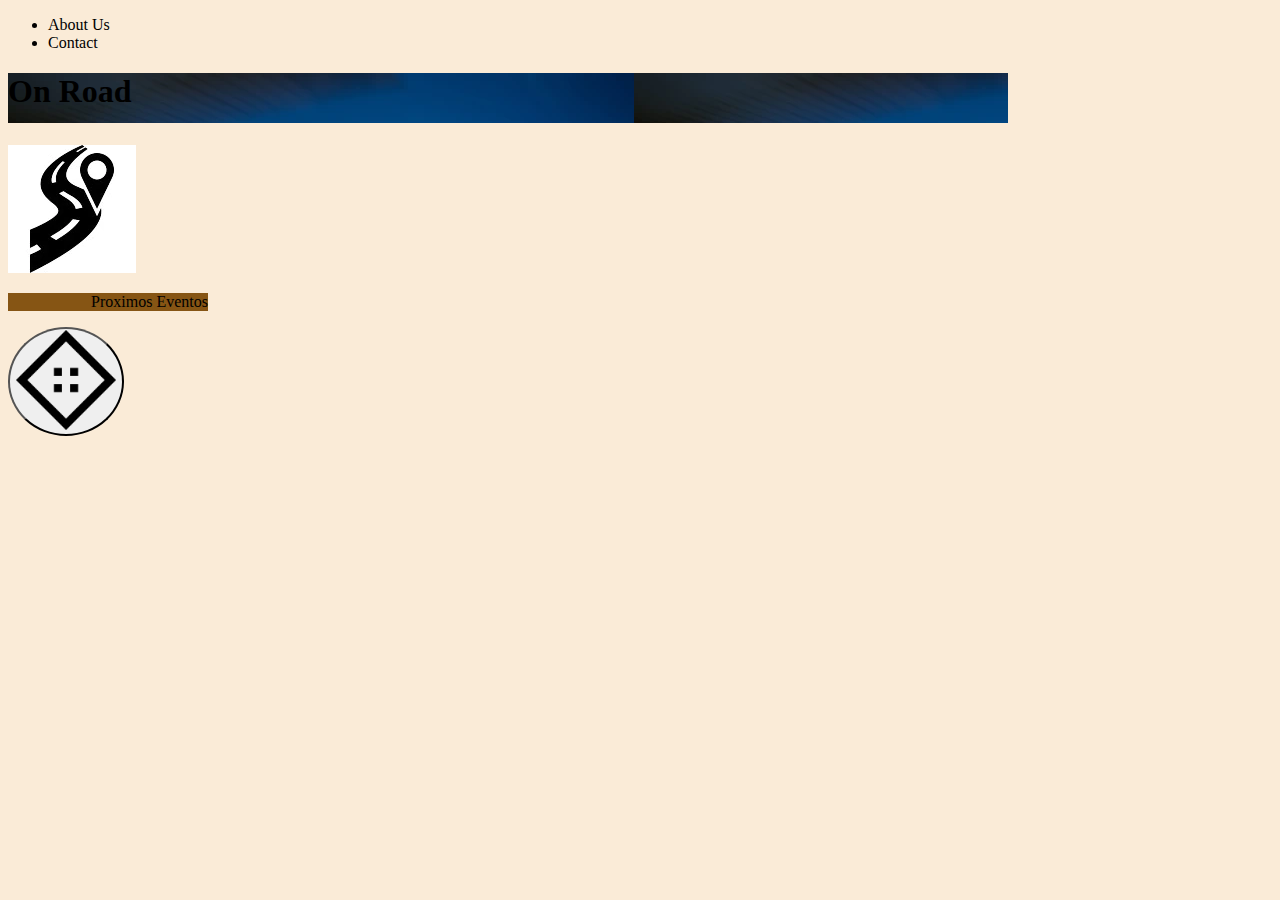
==== PORTFOLIO/index.html @ 01f9e438 "portfolio" ====
<!DOCTYPE html>
<html lang="en">
<head>
    <meta charset="UTF-8">
    <meta http-equiv="X-UA-Compatible" content="IE=edge">
    <meta name="viewport" content="width=device-width, initial-scale=1.0">
    <link rel="stylesheet" href="./style.css">
    <title>Portfolio</title>
</head>
<body>
   <nav>
    <ul>
        <li>About Us</li>
        <li>Contact</li>
    </ul>
</nav>
    
     <h1>On Road</h1>
    <img src="./imagenes/on road.webp" alt="road"> 
    <p class="eventos">Proximos Eventos</p>
   
    <button id="button"><img  class="boton" src="./imagenes/button.png" alt="opciones"></button>
  <main class="main">
    <div class="evento1">
        <i
    </div>
    
  </main> 
    

</body>
</html>
---- PORTFOLIO/style.css ----
body{
   background-color: antiquewhite;
}

h1{
    background-color: aquamarine;
    width: 1000px;
    background-image: url(./imagenes/on\ road\ 2.webp);
    height: 50px;


}



.eventos{
    background-color: rgb(134, 85, 20);
    display: flex;
    justify-content: right;
    width: 200px;
}

.boton{
    width: 100px;
 

}
#button{
    border-radius: 50%;

}
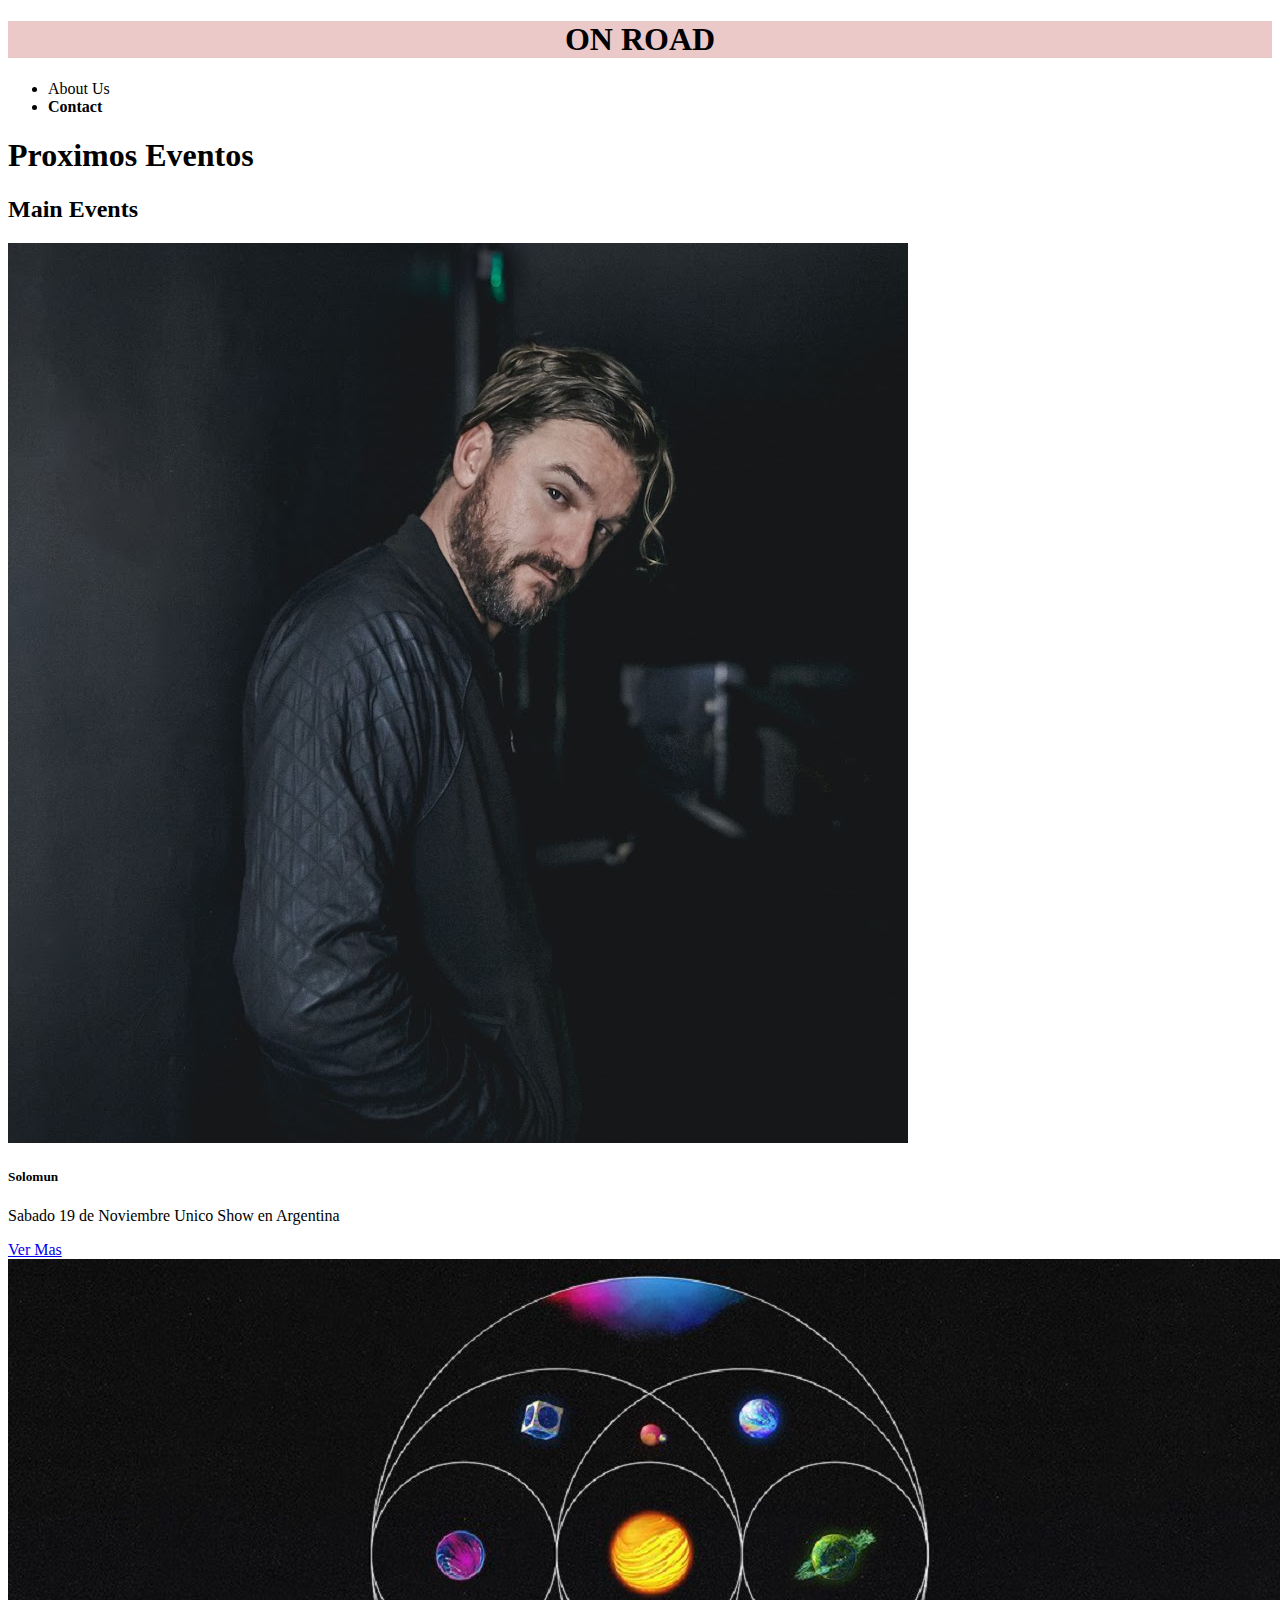
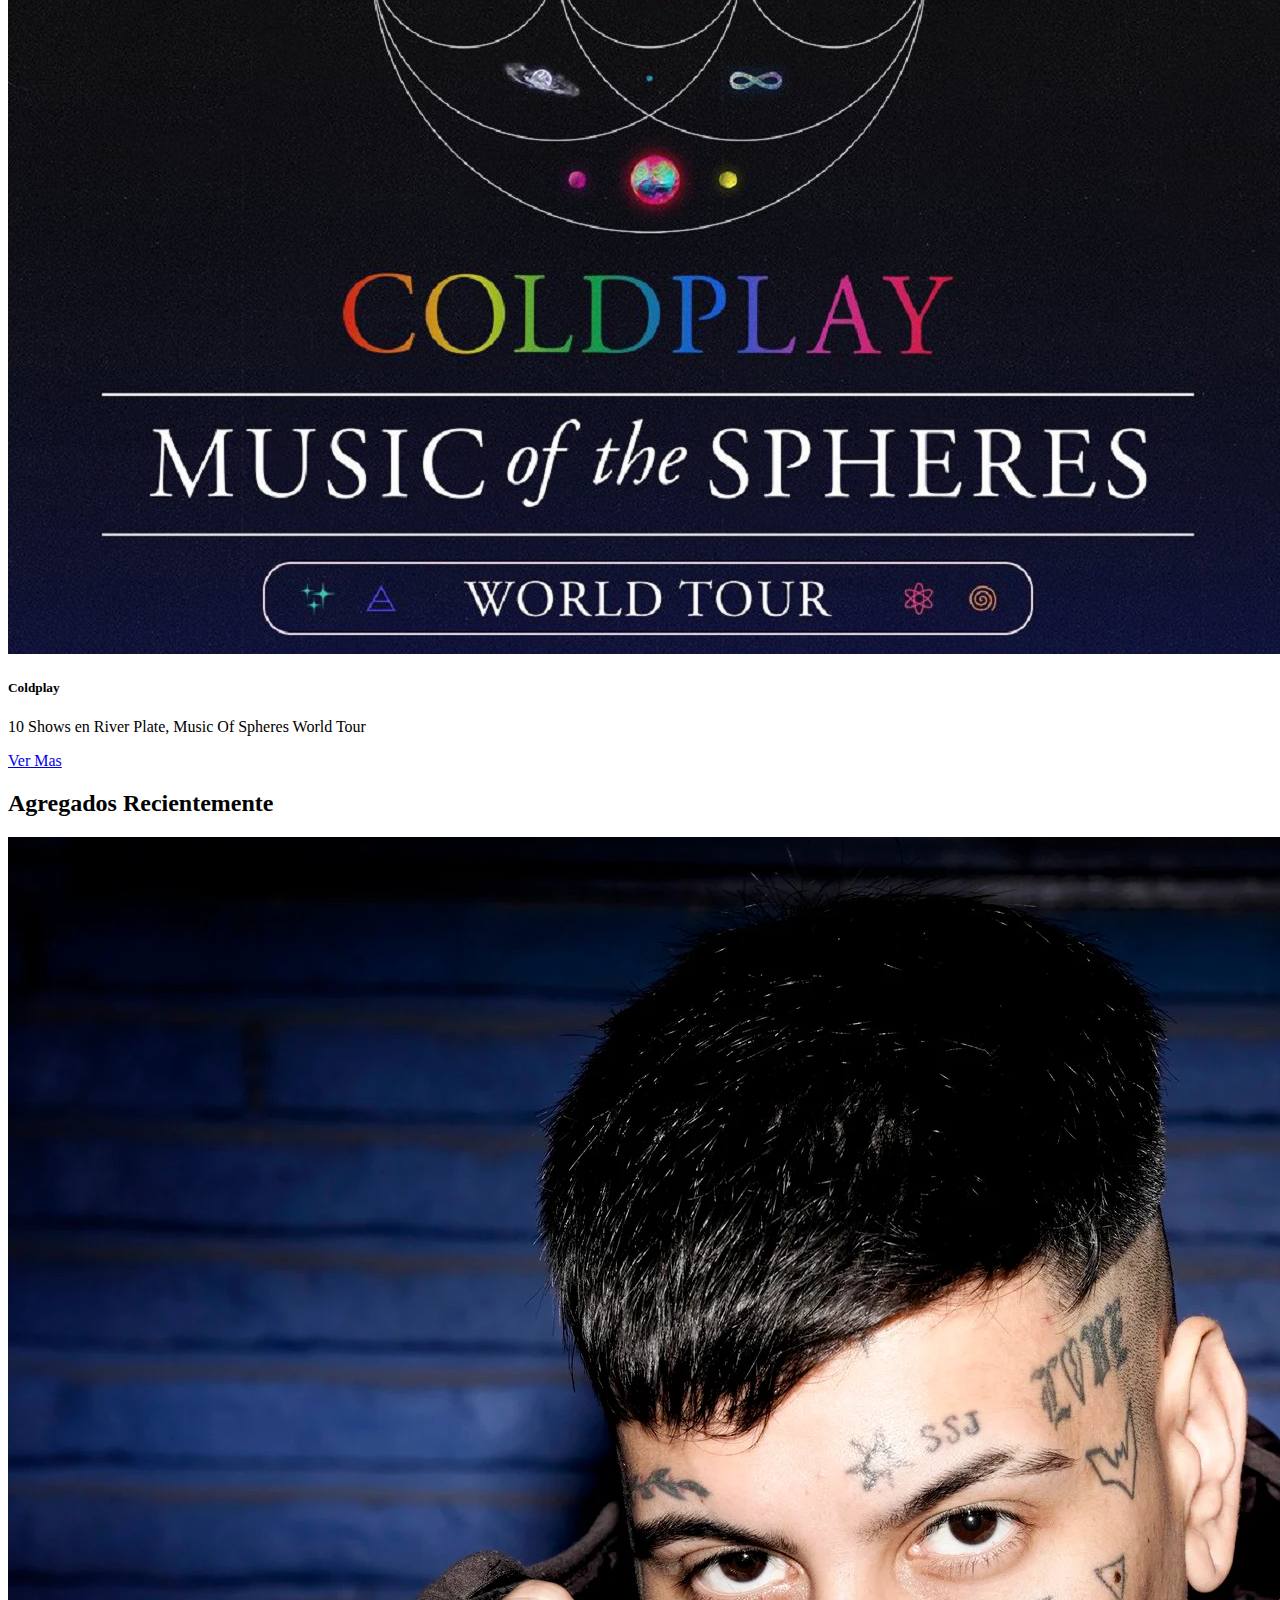
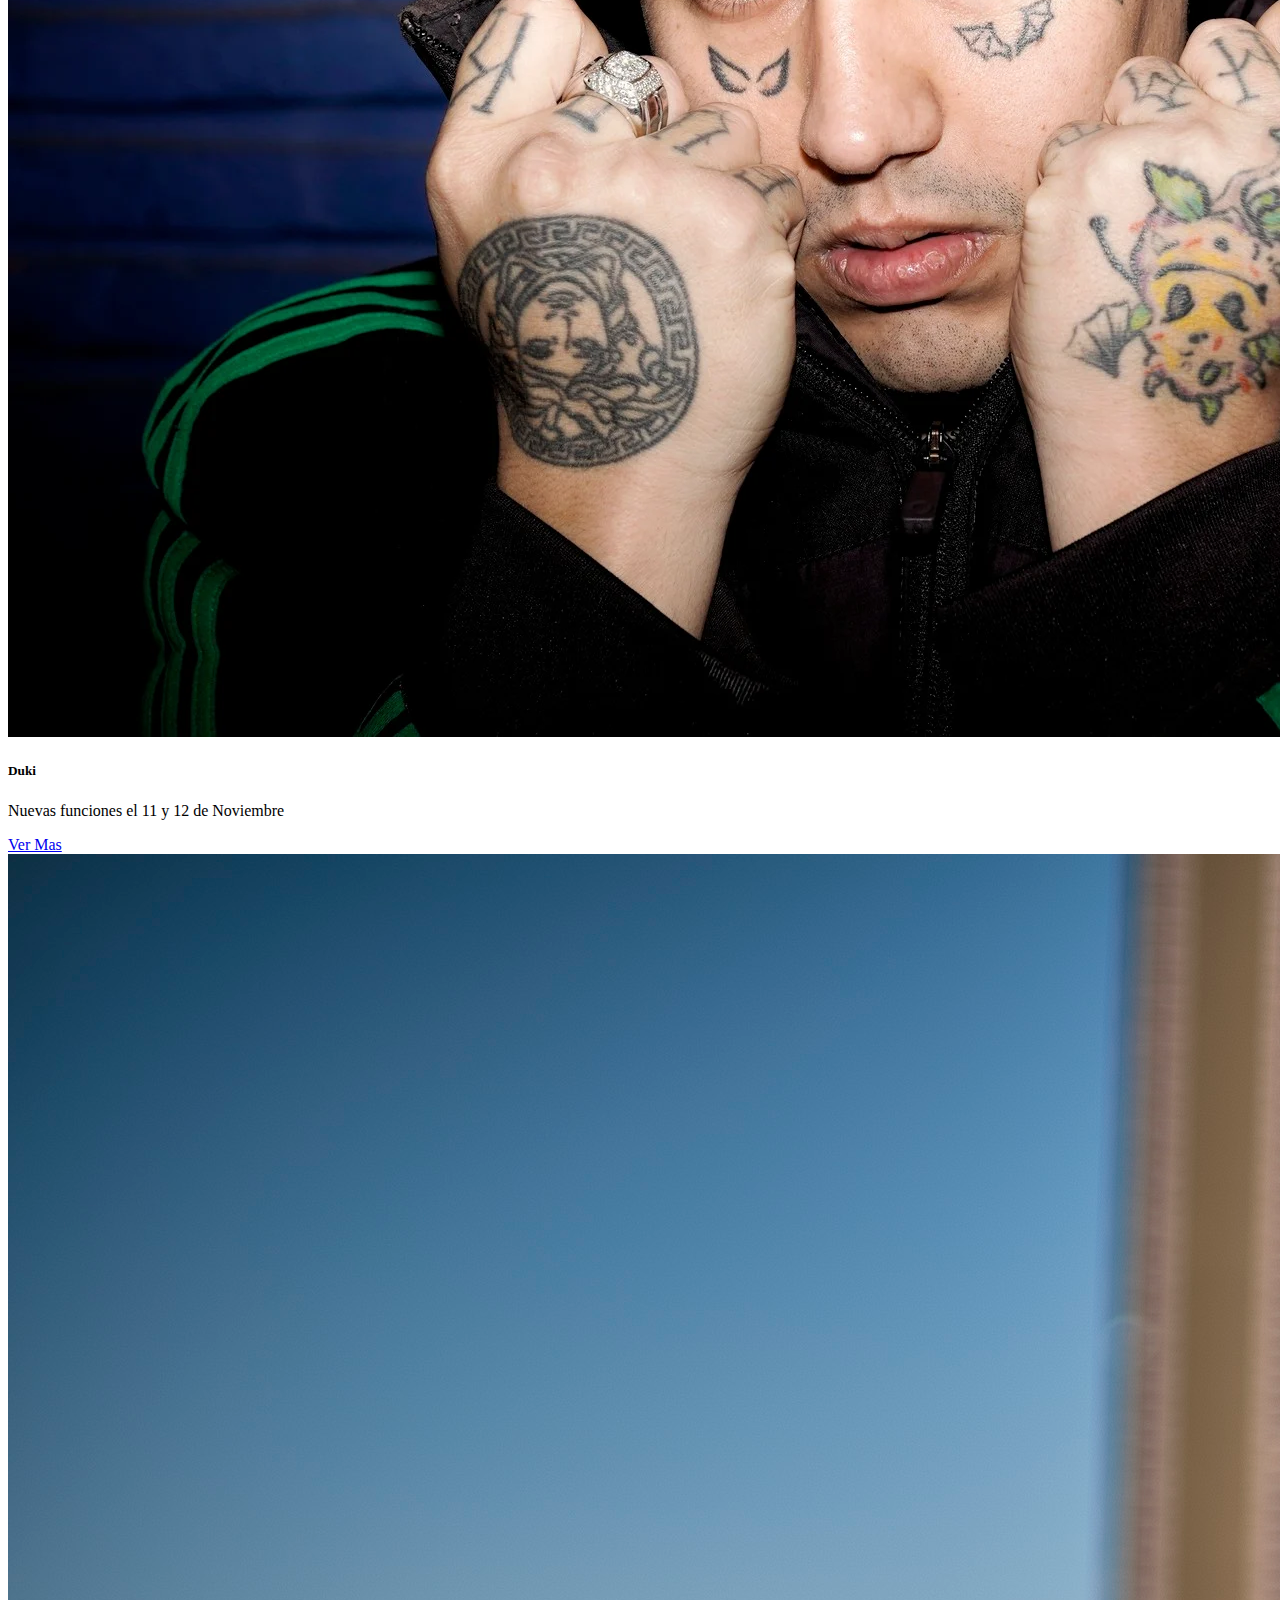
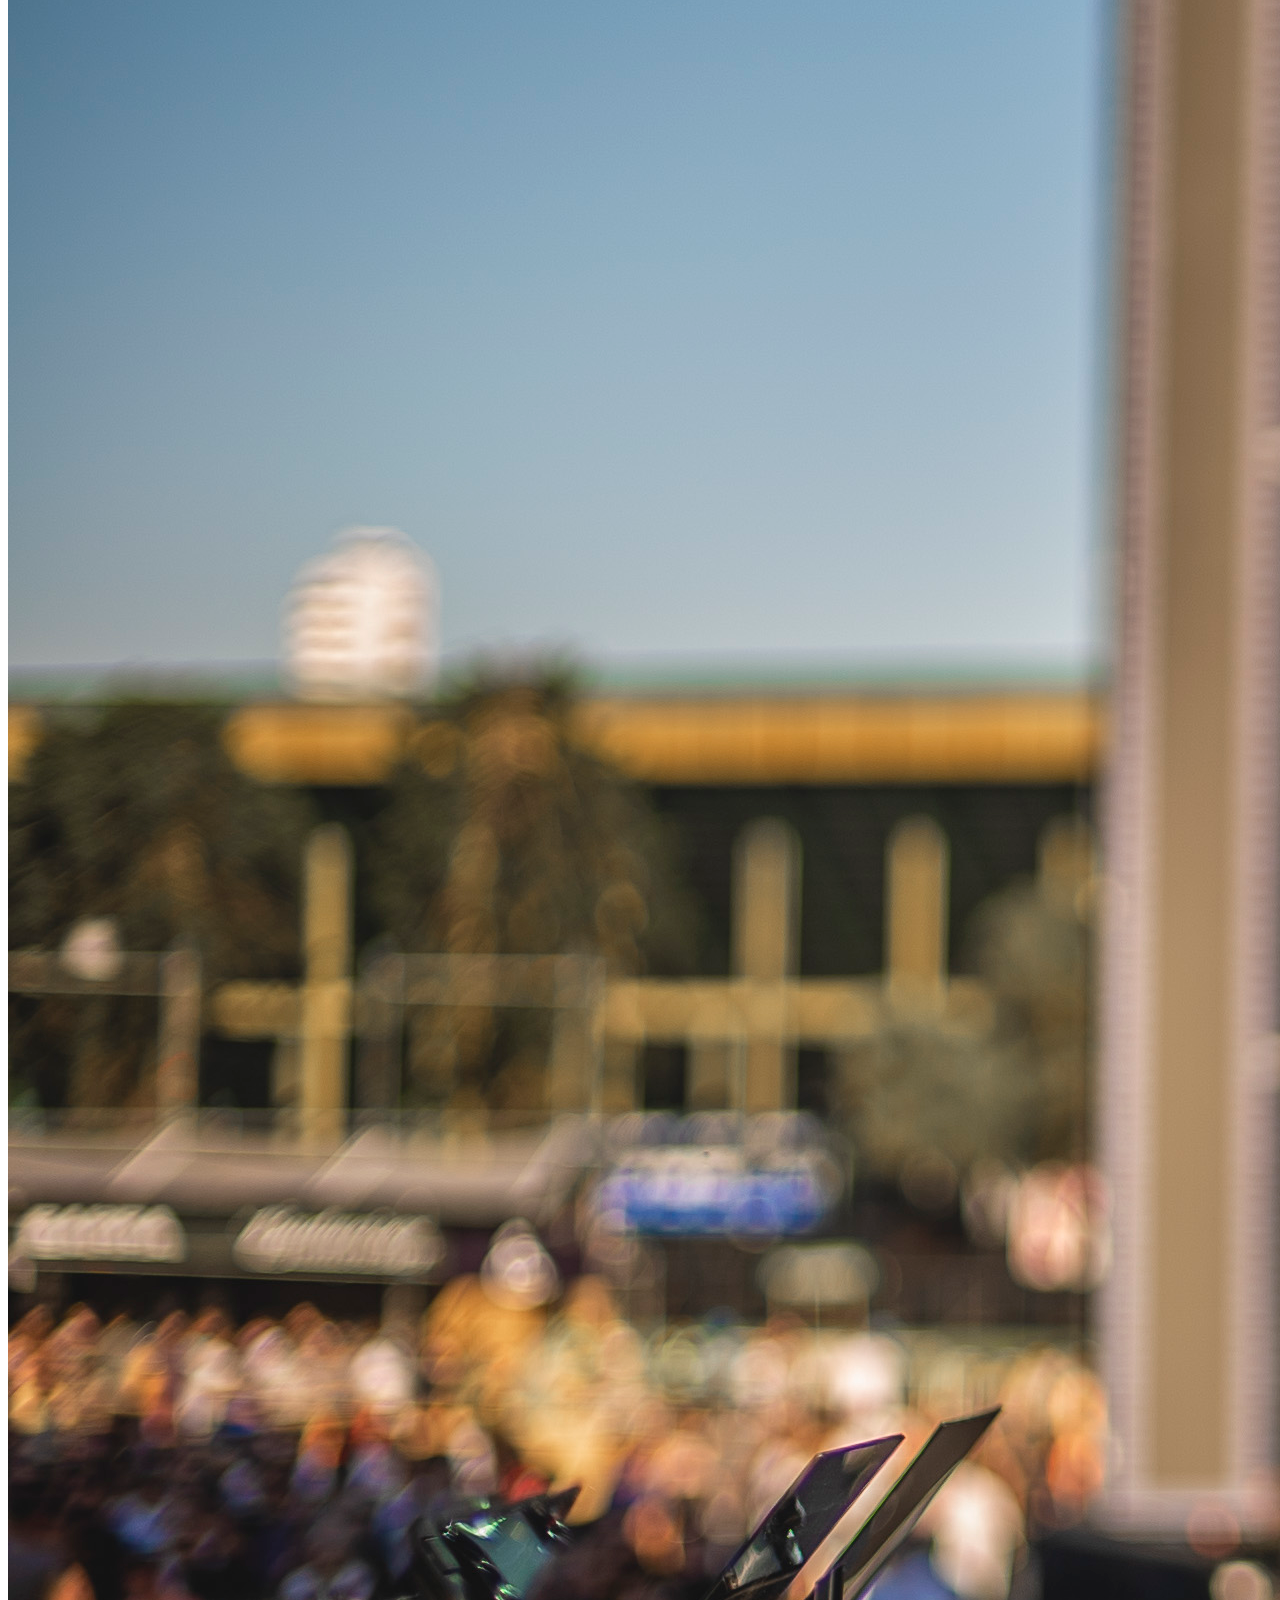
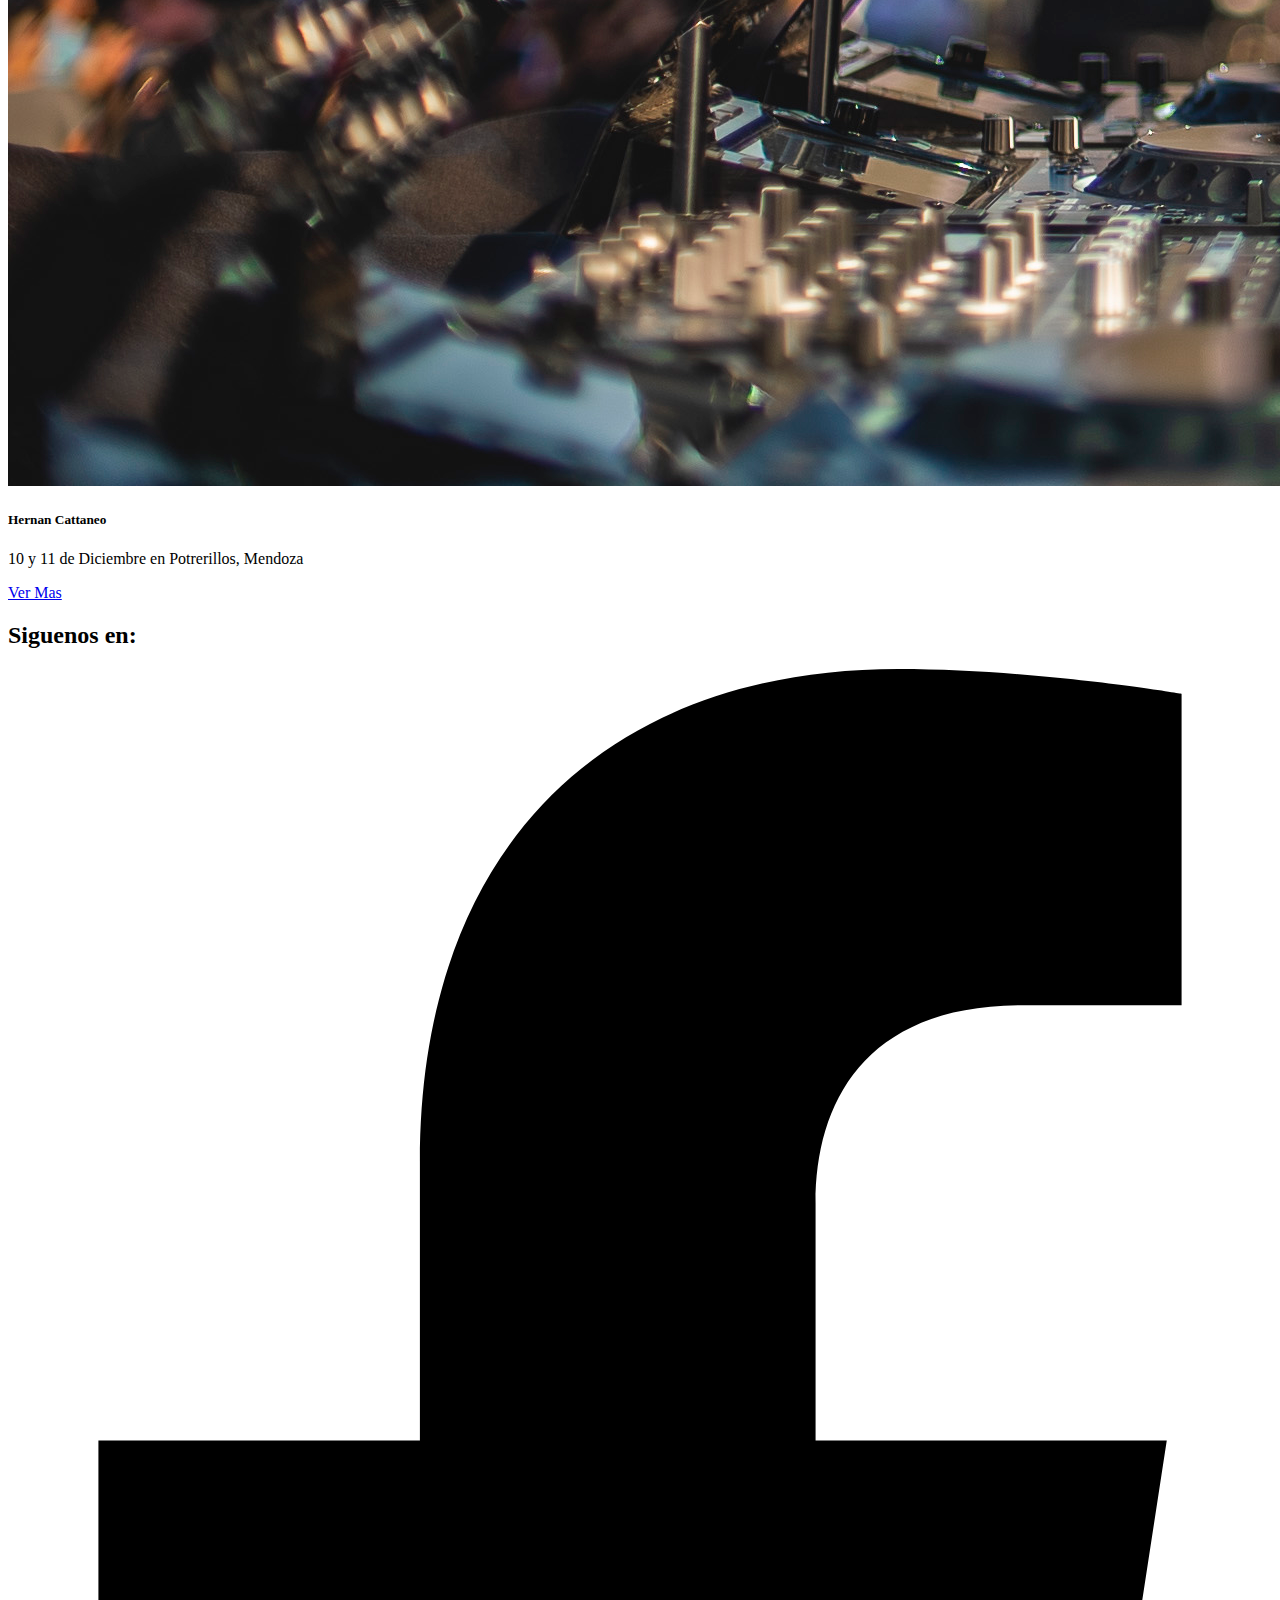
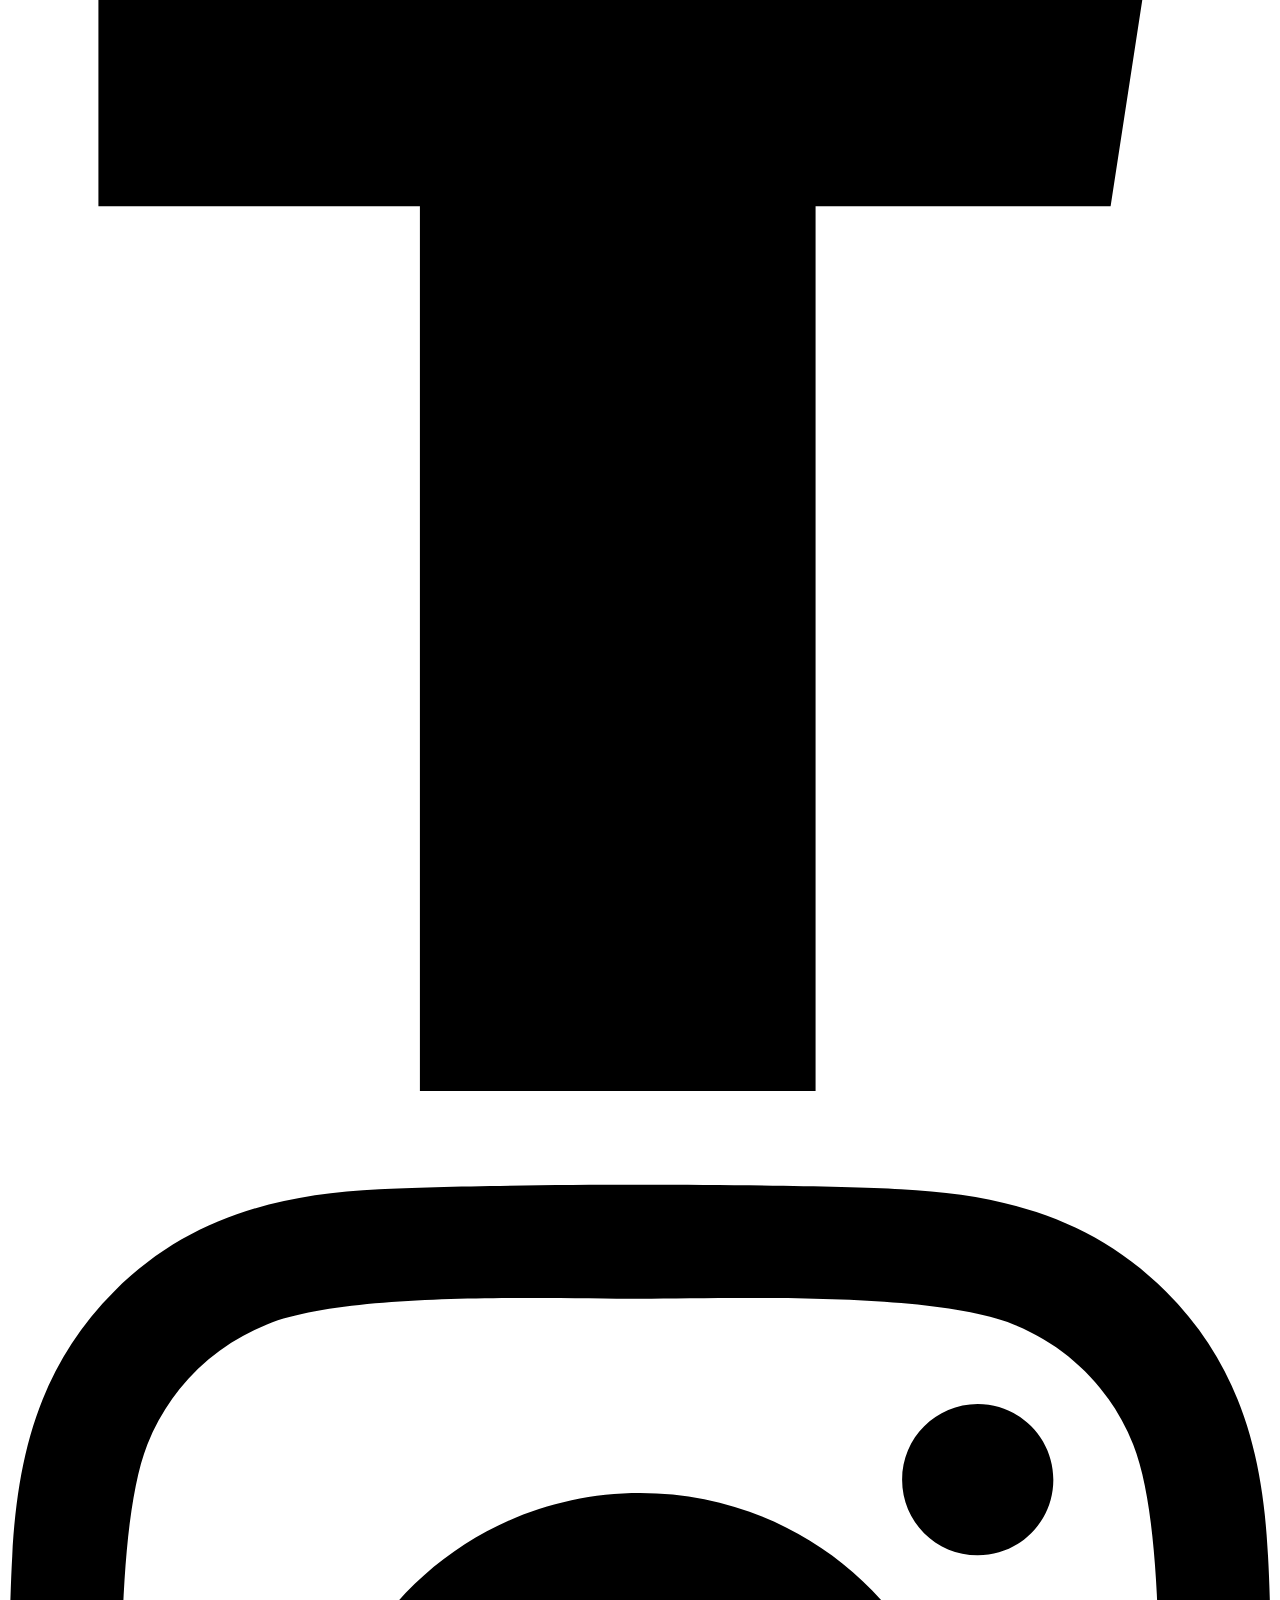
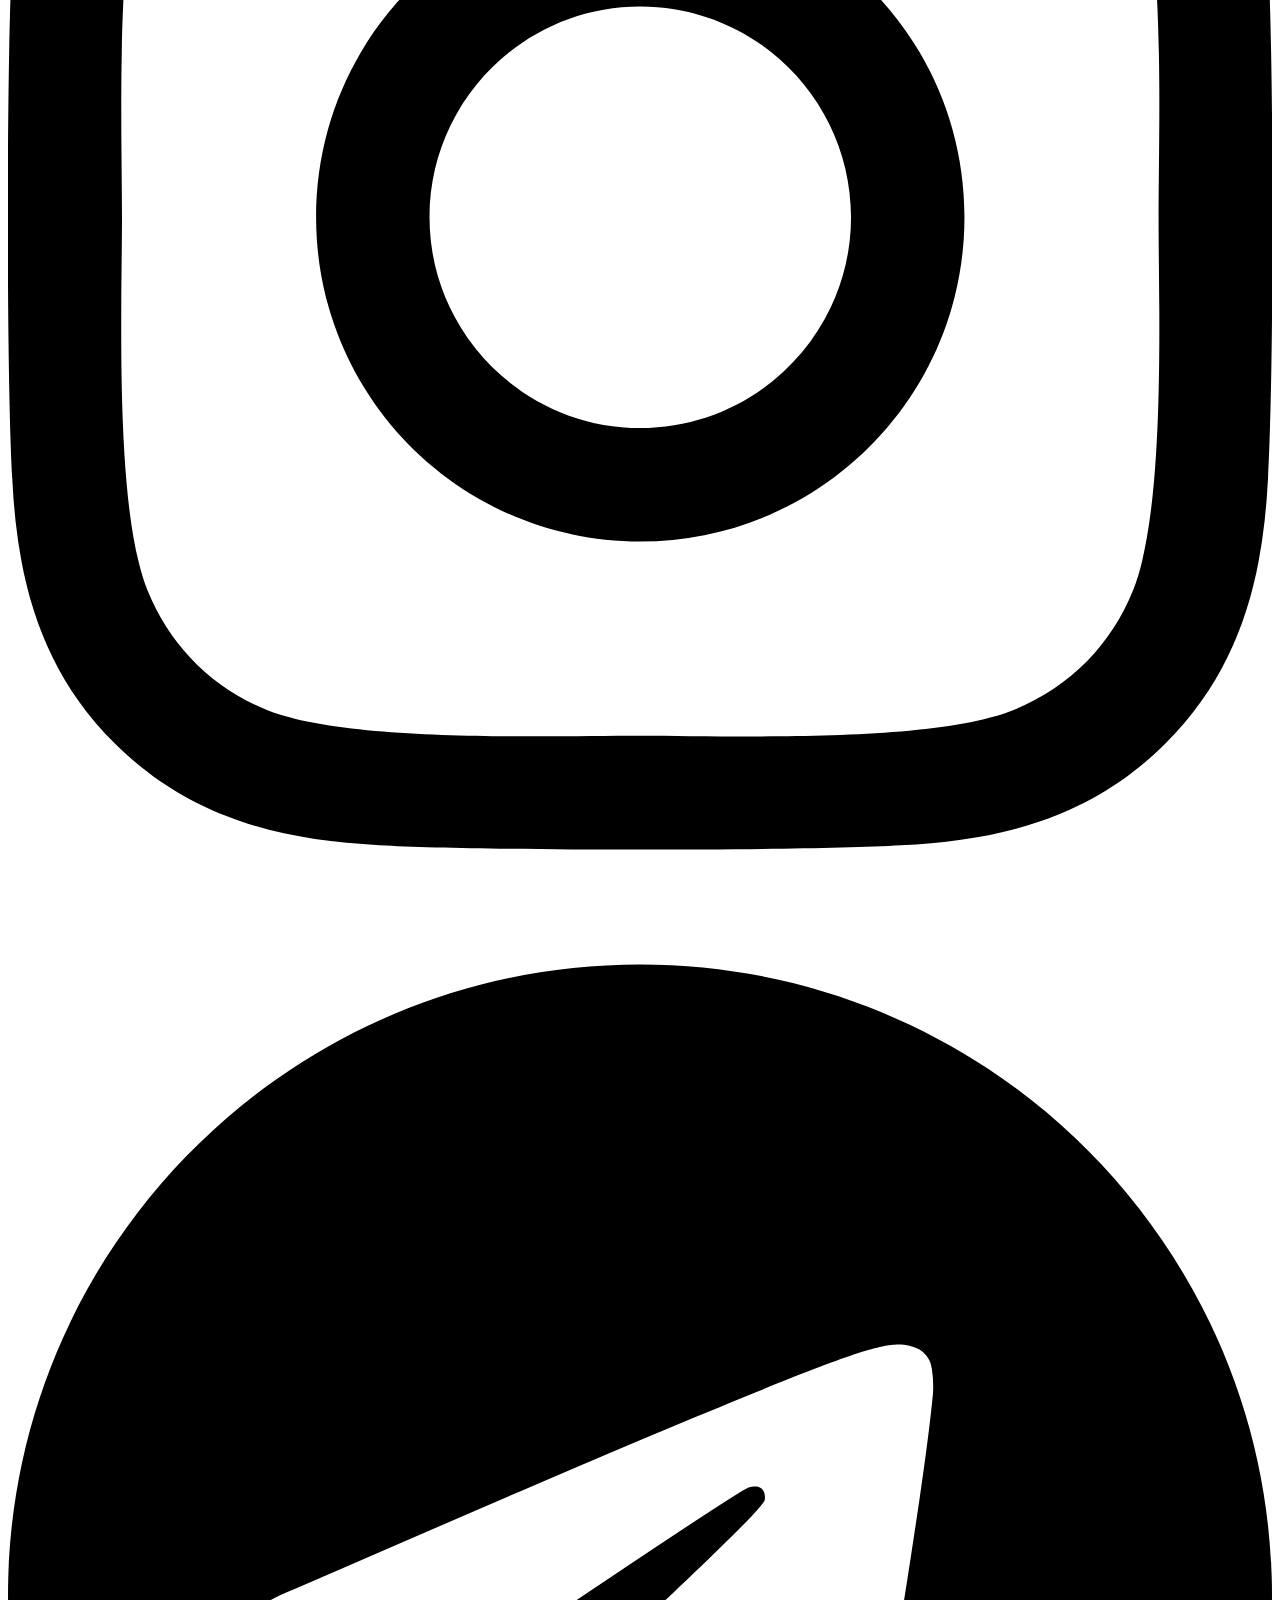
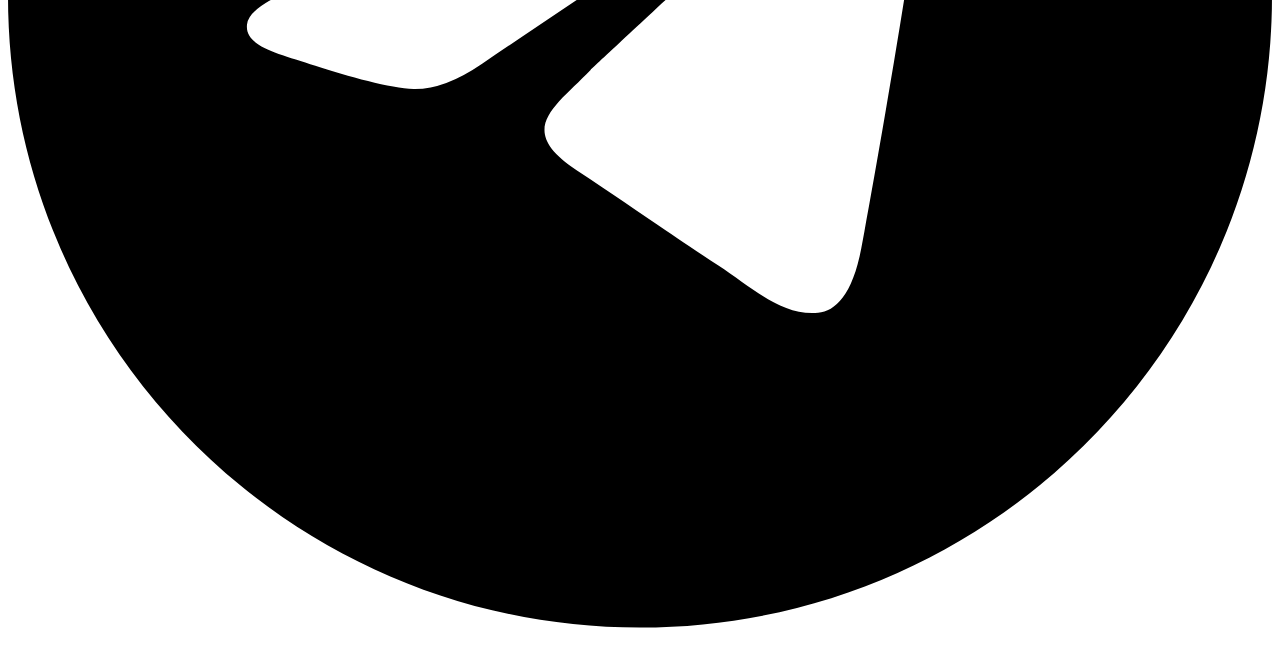
==== commit 51561268: "portfolio" ====
--- a/PORTFOLIO/index.html
+++ b/PORTFOLIO/index.html
@@ -1,32 +1,134 @@
 <!DOCTYPE html>
 <html lang="en">
-<head>
-    <meta charset="UTF-8">
-    <meta http-equiv="X-UA-Compatible" content="IE=edge">
-    <meta name="viewport" content="width=device-width, initial-scale=1.0">
-    <link rel="stylesheet" href="./style.css">
+  <head>
+    <link
+      href="https://cdn.jsdelivr.net/npm/bootstrap@5.2.3/dist/css/bootstrap.min.css"
+      rel="stylesheet"
+      integrity="sha384-rbsA2VBKQhggwzxH7pPCaAqO46MgnOM80zW1RWuH61DGLwZJEdK2Kadq2F9CUG65"
+      crossorigin="anonymous"
+    />
+    <meta charset="UTF-8" />
+    <meta http-equiv="X-UA-Compatible" content="IE=edge" />
+    <meta name="viewport" content="width=device-width, initial-scale=1.0" />
+    <link rel="stylesheet" href="./css/all.css" />
+    <link rel="stylesheet" href="./style.css" />
+
     <title>Portfolio</title>
-</head>
-<body>
-   <nav>
-    <ul>
-        <li>About Us</li>
-        <li>Contact</li>
-    </ul>
-</nav>
-    
-     <h1>On Road</h1>
-    <img src="./imagenes/on road.webp" alt="road"> 
-    <p class="eventos">Proximos Eventos</p>
-   
-    <button id="button"><img  class="boton" src="./imagenes/button.png" alt="opciones"></button>
-  <main class="main">
-    <div class="evento1">
-        <i
-    </div>
-    
-  </main> 
-    
+  </head>
+  <body>
+    <nav class="container">
+      <h1 class="principal">On Road</h1>
+      <div class="d-flex justify-content-end">
+        <ul class="contacto">
+          <li>About Us</li>
+          <li><strong>Contact</strong></li>
 
-</body>
-</html>+
+        </ul>
+      </div>
+    </nav>
+
+    <main>
+      <section class="contenedorEventos container">
+        <h1>Proximos Eventos</h1>
+        <div class="row">
+          <div class="listaEventos col-6 col-xs-12">
+            <h2>Main Events</h2>
+            <div class="row">
+              <div class="col col-xs-12">
+                <div class="card">
+                  <img
+                    src="./imagenes/solomun.jpeg"
+                    alt="artista"
+                    class="card-img-top"/>
+                    
+                    <div class="card-body">
+                    <h5 class="card-title">Solomun</h5>
+                    <p class="card-text">
+                      Sabado 19 de Noviembre Unico Show en Argentina</p>
+                    <a href="./vermas.html" class="btn btn-primary">Ver Mas</a>
+                  </div>
+                </div>
+              </div>
+              <div class="col col-xs-12">
+                <div class="card">
+                  <img
+                    src="./imagenes/coldplay.jpeg"
+                    alt="artista"
+                    class="card-img-top"/>
+
+                  <div class="card-body">
+                    <h5 class="card-title">Coldplay</h5>
+                    <p class="card-text">10 Shows en River Plate, Music Of Spheres World Tour</p>
+                    <a href="./vermas.html" class="btn btn-primary">Ver Mas</a>
+                  </div>
+                </div>
+              </div>
+              
+            </div>
+          </div>
+        </div>
+      </section>
+      <div class="container">
+      <div class="col-6 col-xs-12">
+        <h2>Agregados Recientemente</h2>
+        <div class="row">
+          <div class="col col-xs-12">
+            <div class="card">
+              <img
+                src="./imagenes/duki.webp" alt="artista"
+                class="card-img-top"/>
+              <div class="card-body">
+                <h5 class="card-title">Duki</h5>
+                <p class="card-text">Nuevas funciones el 11 y 12 de Noviembre</p>
+                <a href="./vermas.html" class="btn btn-primary">Ver Mas</a>
+              </div>
+            </div>
+          </div>
+          <div class="col">
+            <div class="card">
+              <img
+                src="./imagenes/hernan .jpeg"
+                alt="artista"
+                class="card-img-top">
+              <div class="card-body">
+                <h5 class="card-title">Hernan Cattaneo</h5>
+                <p class="card-text">10 y 11 de Diciembre en Potrerillos, Mendoza</p>
+                <a href="./vermas.html" class="btn btn-primary">Ver Mas</a>
+              </div>
+            </div>
+          </div>
+        </div>
+      </div>
+      </div>
+    </main>
+    <footer class="container">
+      <h2>Siguenos en:</h2>
+      <div class="container">
+        <div class="row">
+          <div class="col-1">
+            <a href="https://es-la.facebook.com/" target="_blank">
+            <img class="w-25" src="./imagenes/facebook-f.svg" />
+            </a>
+          </div>
+          <div class="col-1">
+            <a href="https://www.instagram.com/" target="_blank">
+            <img class="w-25" src="./imagenes/instagram.svg" />
+            </a>
+          </div>
+          <div class="col-1">
+            <a href="https://web.telegram.org/?legacy=1#/login" target="_blank">
+              <img class="w-25" src="./imagenes/telegram.svg" />
+              </a>
+          </div>
+        </div>
+      </div>
+    </footer>
+
+    <script
+      src="https://cdn.jsdelivr.net/npm/bootstrap@5.2.3/dist/js/bootstrap.bundle.min.js"
+      integrity="sha384-kenU1KFdBIe4zVF0s0G1M5b4hcpxyD9F7jL+jjXkk+Q2h455rYXK/7HAuoJl+0I4"
+      crossorigin="anonymous"
+    ></script>
+  </body>
+</html>
--- a/PORTFOLIO/style.css
+++ b/PORTFOLIO/style.css
@@ -1,31 +1,40 @@
 body{
-   background-color: antiquewhite;
+   background-color: white;
 }
 
-h1{
-    background-color: aquamarine;
-    width: 1000px;
-    background-image: url(./imagenes/on\ road\ 2.webp);
-    height: 50px;
-
-
+.principal{
+    text-transform: uppercase;
+    text-decoration: antiquewhite;
+    text-align: center;
+    background-color: rgb(235, 201, 201);
 }
 
 
 
 .eventos{
-    background-color: rgb(134, 85, 20);
+    background-color: whitesmoke;
     display: flex;
     justify-content: right;
+    justify-content: space-around;
     width: 200px;
 }
 
-.boton{
-    width: 100px;
- 
+.artista{
+    width: 20% ;
+    display: flex;
+    justify-content: center;
+}
 
+.eventos{
+    width: 80%;
+    display: flex;
+    flex-direction: row;
+    
 }
-#button{
-    border-radius: 50%;
-
+.events{
+    height: 20px;
+    background-color: antiquewhite;
 }
+.repair{
+    width: 50px;
+}